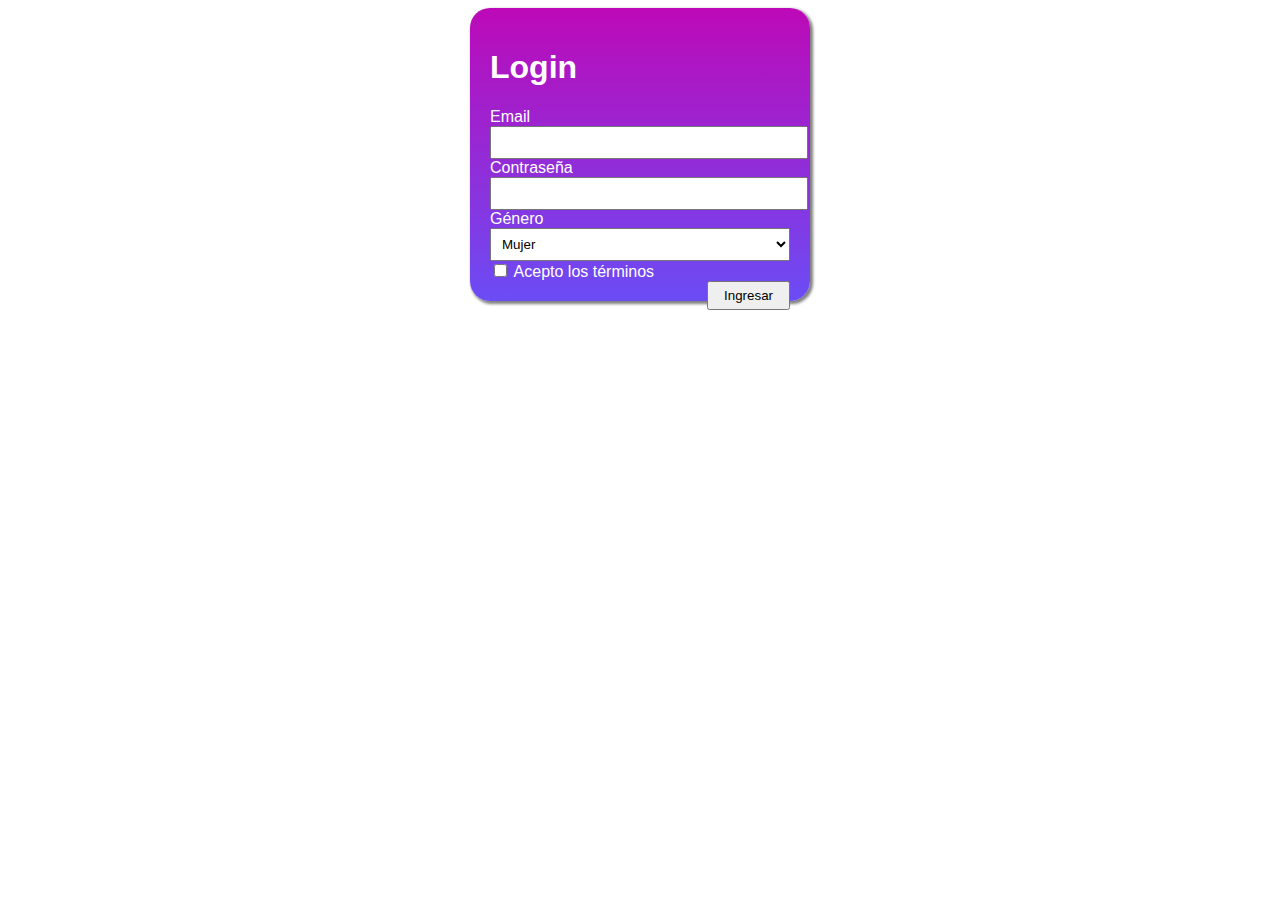
==== ejercicio3/index.html @ 4df385ea "Agrega el esqueleto del tercer" ====
<!DOCTYPE html>
<html>
  <head>
    <meta charset="UTF-8">
    <meta http-equiv="X-UA-Compatible" content="IE=edge">
    <meta name="viewport" content="width=device-width, initial-scale=1.0">
    <link rel="stylesheet" href="./style.css" />
    <title>Login</title>
  </head>
  <body>
    <form class="formulario" action="#" method="post">
      <h1>Login</h1>
      <div>
        <label for="email">Email</label>
        <input type="email" name="correo" id="correo"  class="campo" />
      </div>
      <div>
        <label for="contraseña">Contraseña</label>
        <input
          type="password"
          name="contraseña"
          id="contraseña"
          class="campo"
        />
      </div>
      <div>
        <label for="genero">Género</label>
        <select name="genero" class="campo">
          <option value="mujer">Mujer</option>
          <option value="hombre">Hombre</option>
        </select>
      </div>
      <div>
        <label>
          <input type="checkbox" name="terminos" value="Acepto los terminos" />
          Acepto los términos
        </label>
      </div>
      <div>
        <button type="button" id="boton">Ingresar</button>
      </div>
    </form>
  </body>
</html>
---- ejercicio3/style.css ----
.formulario {
    width: 300px;
    padding: 20px 20px 20px 20px;
    border-radius: 20px;
    margin: 0 auto;
    color: white;
    font-family: 'Segoe UI', Tahoma, Geneva, Verdana, sans-serif;
    background: linear-gradient(#bd09b7, #6b4cf5);
    box-shadow: 2px 2px 3px 1px grey;
  }
  
  .campo{
    padding: 7px;
    width: 100%;
  }
  
  #boton {
    padding-top: 5px;
    padding-bottom: 5px;
    padding-left: 15px;
    padding-right: 15px;
    float: right;
  }
  
  @media screen and (max-width: 500px) {
    .formulario {
      width: 300px;
      padding: 40px;
      border-radius: 20px;
      margin: 0 auto;
      color: white;
      background: linear-gradient(#bd09b7, #6b4cf5);
      box-shadow: 2px 2px 3px 1px grey;
    }
  }
  
  @media (min-width: 500px) and (max-width: 1000px) {
    .formulario {
      width: 300px;
      padding: 40px;
      border-radius: 20px;
      margin: 0 auto;
      color: white;
      background: linear-gradient(#bd09b7, #6b4cf5);
      box-shadow: 2px 2px 3px 1px grey;
    }
  }
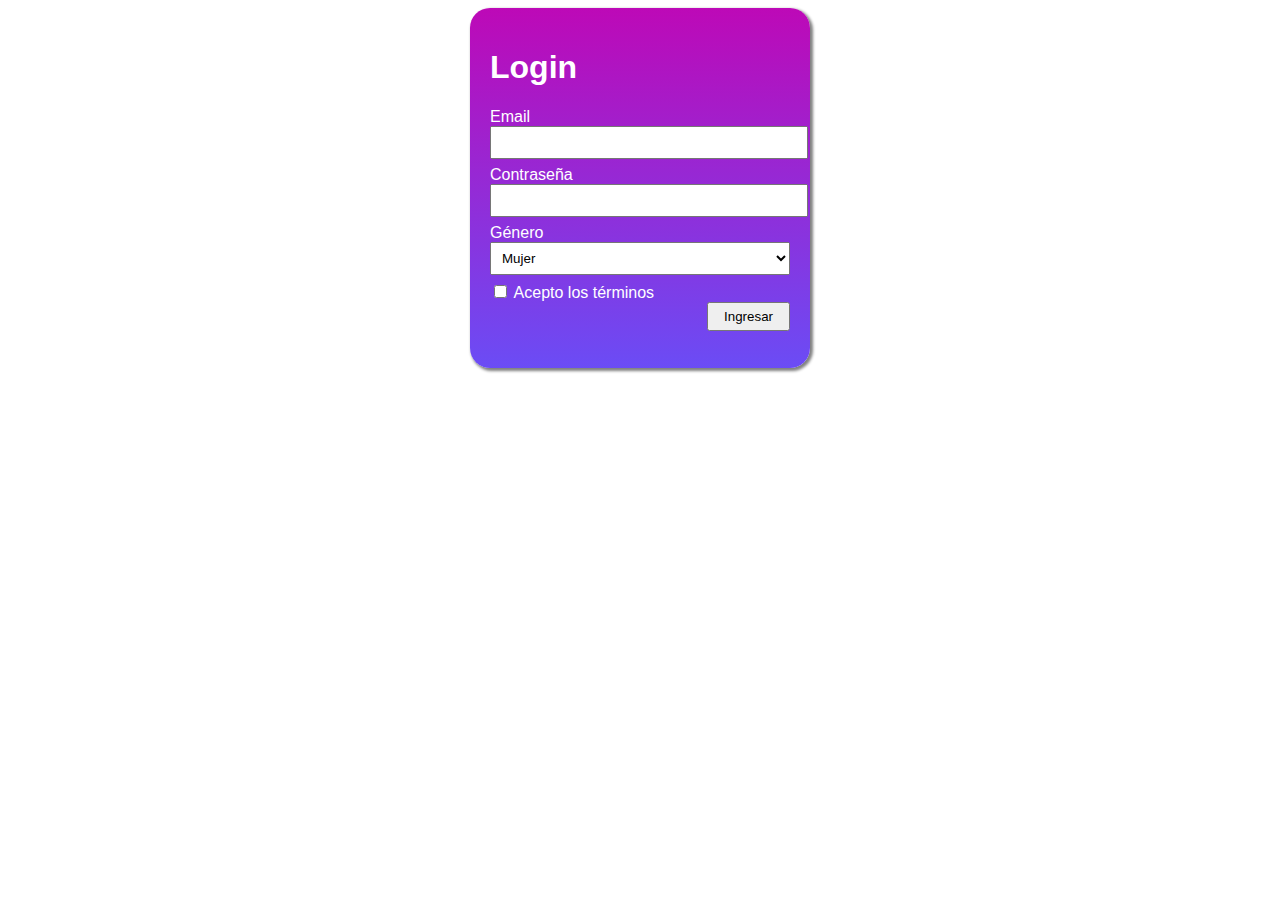
==== commit 7a8cb0aa: "Implementa el formulario del tercer" ====
--- a/ejercicio3/index.html
+++ b/ejercicio3/index.html
@@ -9,36 +9,33 @@
   </head>
   <body>
     <form class="formulario" action="#" method="post">
-      <h1>Login</h1>
-      <div>
-        <label for="email">Email</label>
-        <input type="email" name="correo" id="correo"  class="campo" />
-      </div>
-      <div>
-        <label for="contraseña">Contraseña</label>
-        <input
-          type="password"
-          name="contraseña"
-          id="contraseña"
-          class="campo"
-        />
-      </div>
-      <div>
-        <label for="genero">Género</label>
-        <select name="genero" class="campo">
-          <option value="mujer">Mujer</option>
-          <option value="hombre">Hombre</option>
-        </select>
-      </div>
-      <div>
-        <label>
-          <input type="checkbox" name="terminos" value="Acepto los terminos" />
-          Acepto los términos
+        <h1>Login</h1>
+        <div>
+          <label for="email">Email
+          <input type="text" name="correo" id="campo" /></label>
+        </div>
+        <div>
+          <label for="contraseña">Contraseña
+          <input type="text" name="contraseña" id="campo"/></label>
+        </div>
+        <div>
+          <label for="genero">Género
+          <select name="genero" id="campo">
+            <option value="mujer">Mujer</option>
+            <option value="hombre">Hombre</option>
+          </select>
         </label>
-      </div>
-      <div>
-        <button type="button" id="boton">Ingresar</button>
-      </div>
-    </form>
+        </div>
+        <div>
+          <label>
+            <input type="checkbox" name="terminos" value="Acepto los terminos" />
+            Acepto los términos
+          </label>
+        </div>
+        <div>
+          <button type="button" id="boton">Ingresar</button>
+        </div>
+      </form>
   </body>
+  
 </html>
--- a/ejercicio3/style.css
+++ b/ejercicio3/style.css
@@ -1,6 +1,7 @@
 .formulario {
     width: 300px;
-    padding: 20px 20px 20px 20px;
+    height: 320px;
+    padding: 20px;
     border-radius: 20px;
     margin: 0 auto;
     color: white;
@@ -9,9 +10,11 @@
     box-shadow: 2px 2px 3px 1px grey;
   }
   
-  .campo{
+  #campo{
     padding: 7px;
     width: 100%;
+    margin-bottom: 7px;
+    margin-right: 7px;
   }
   
   #boton {
@@ -20,6 +23,7 @@
     padding-left: 15px;
     padding-right: 15px;
     float: right;
+ 
   }
   
   @media screen and (max-width: 500px) {
